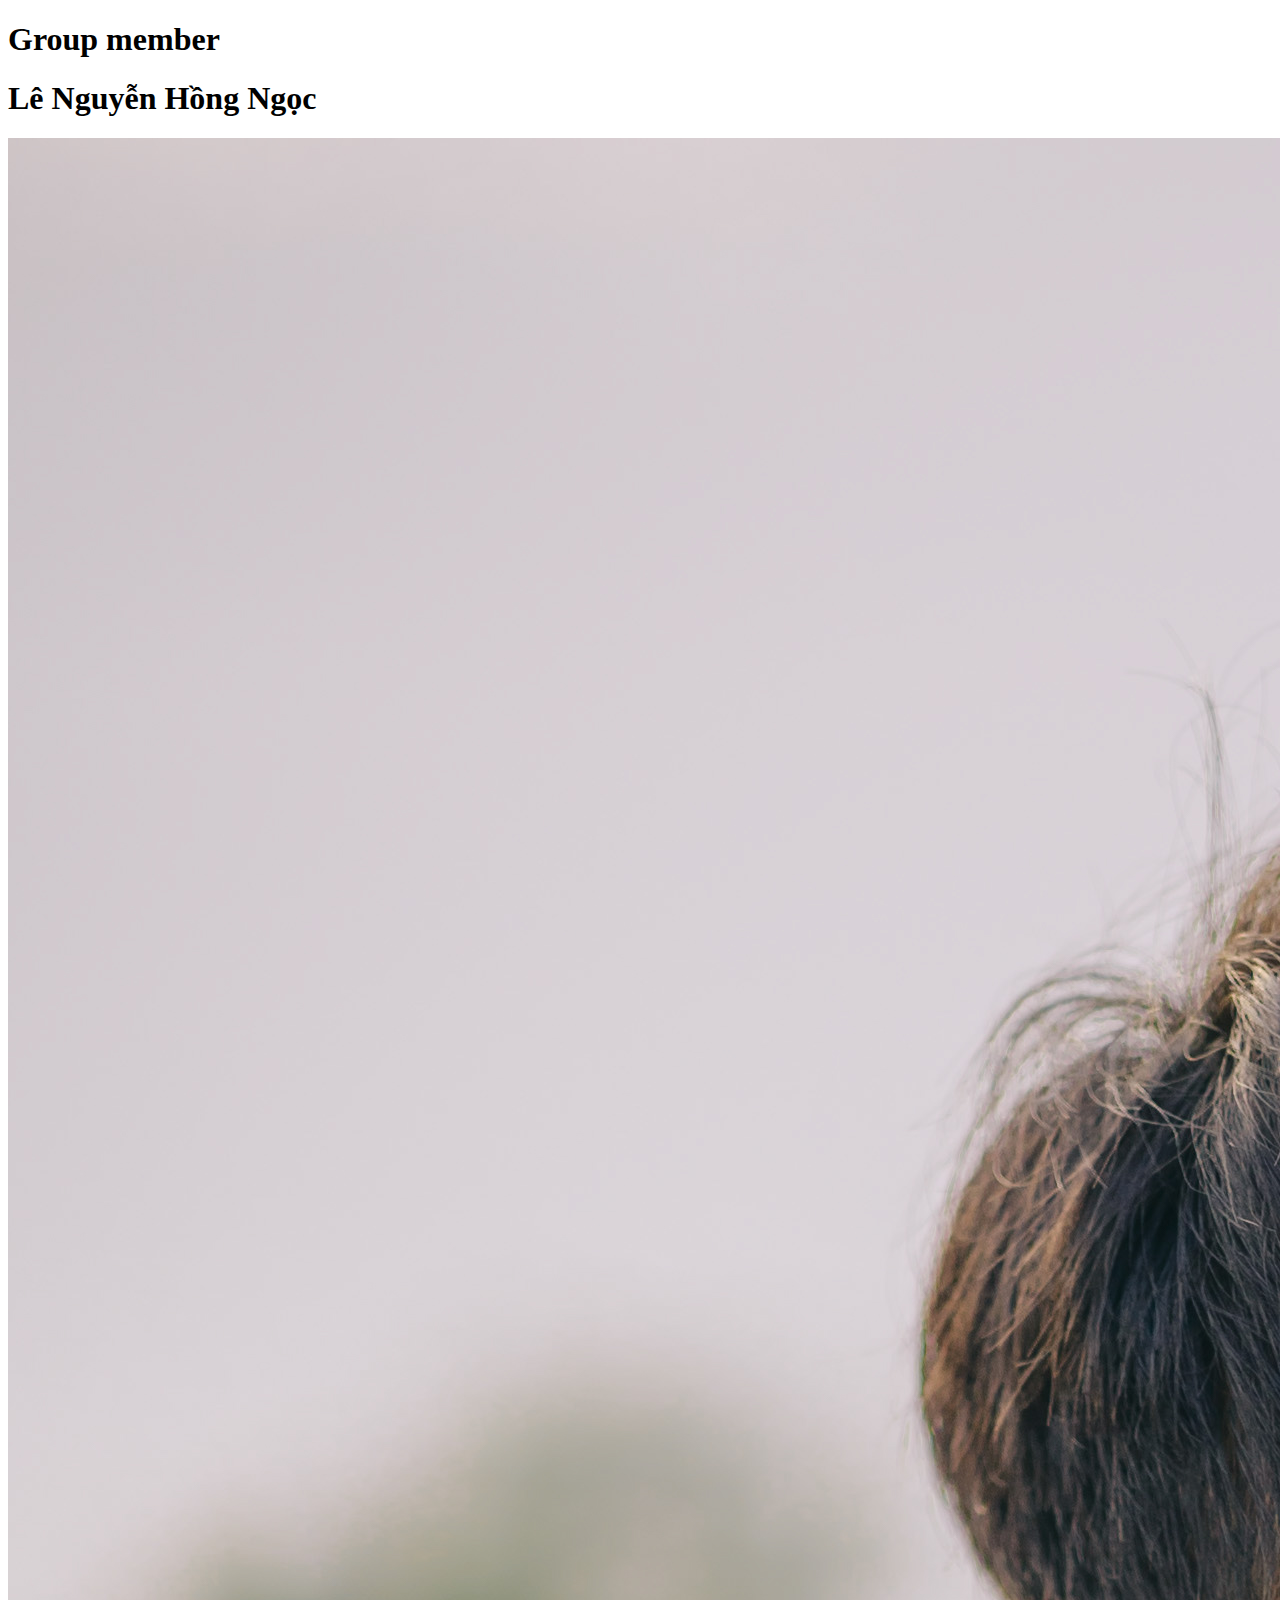
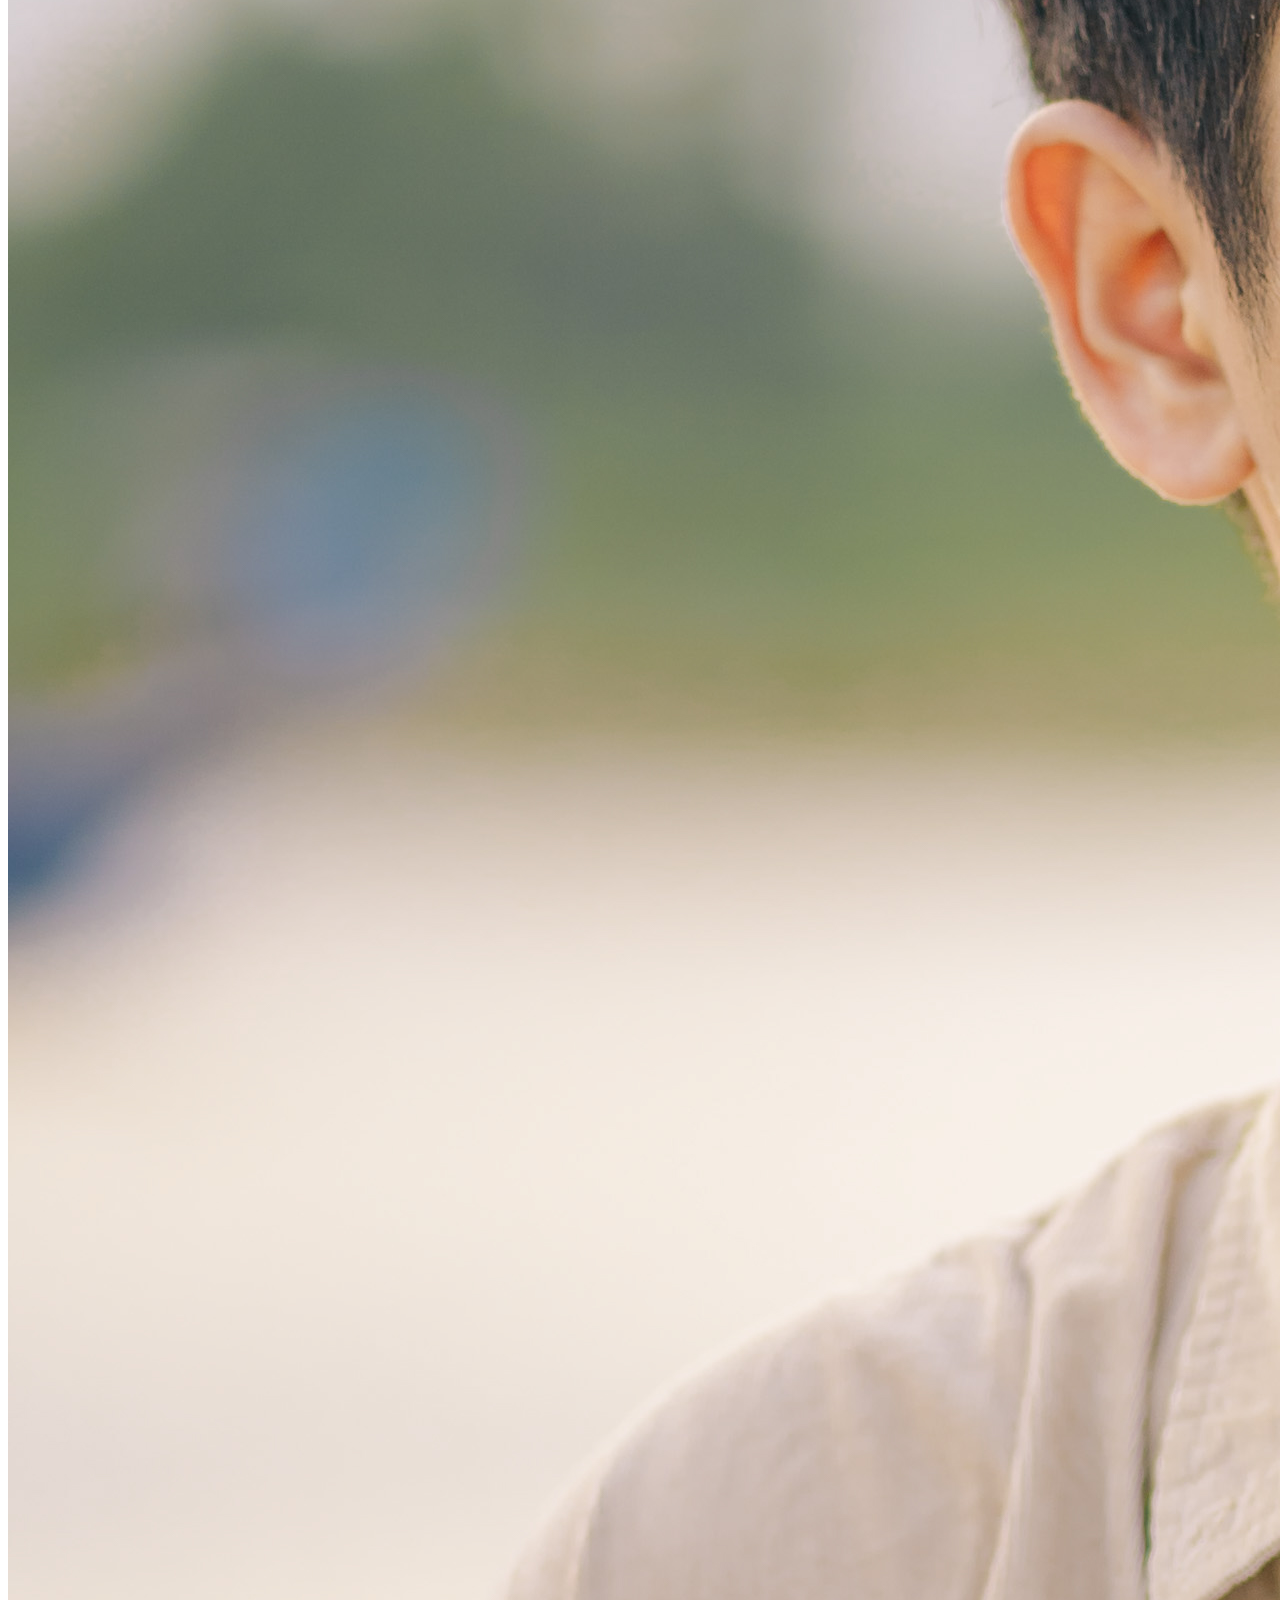
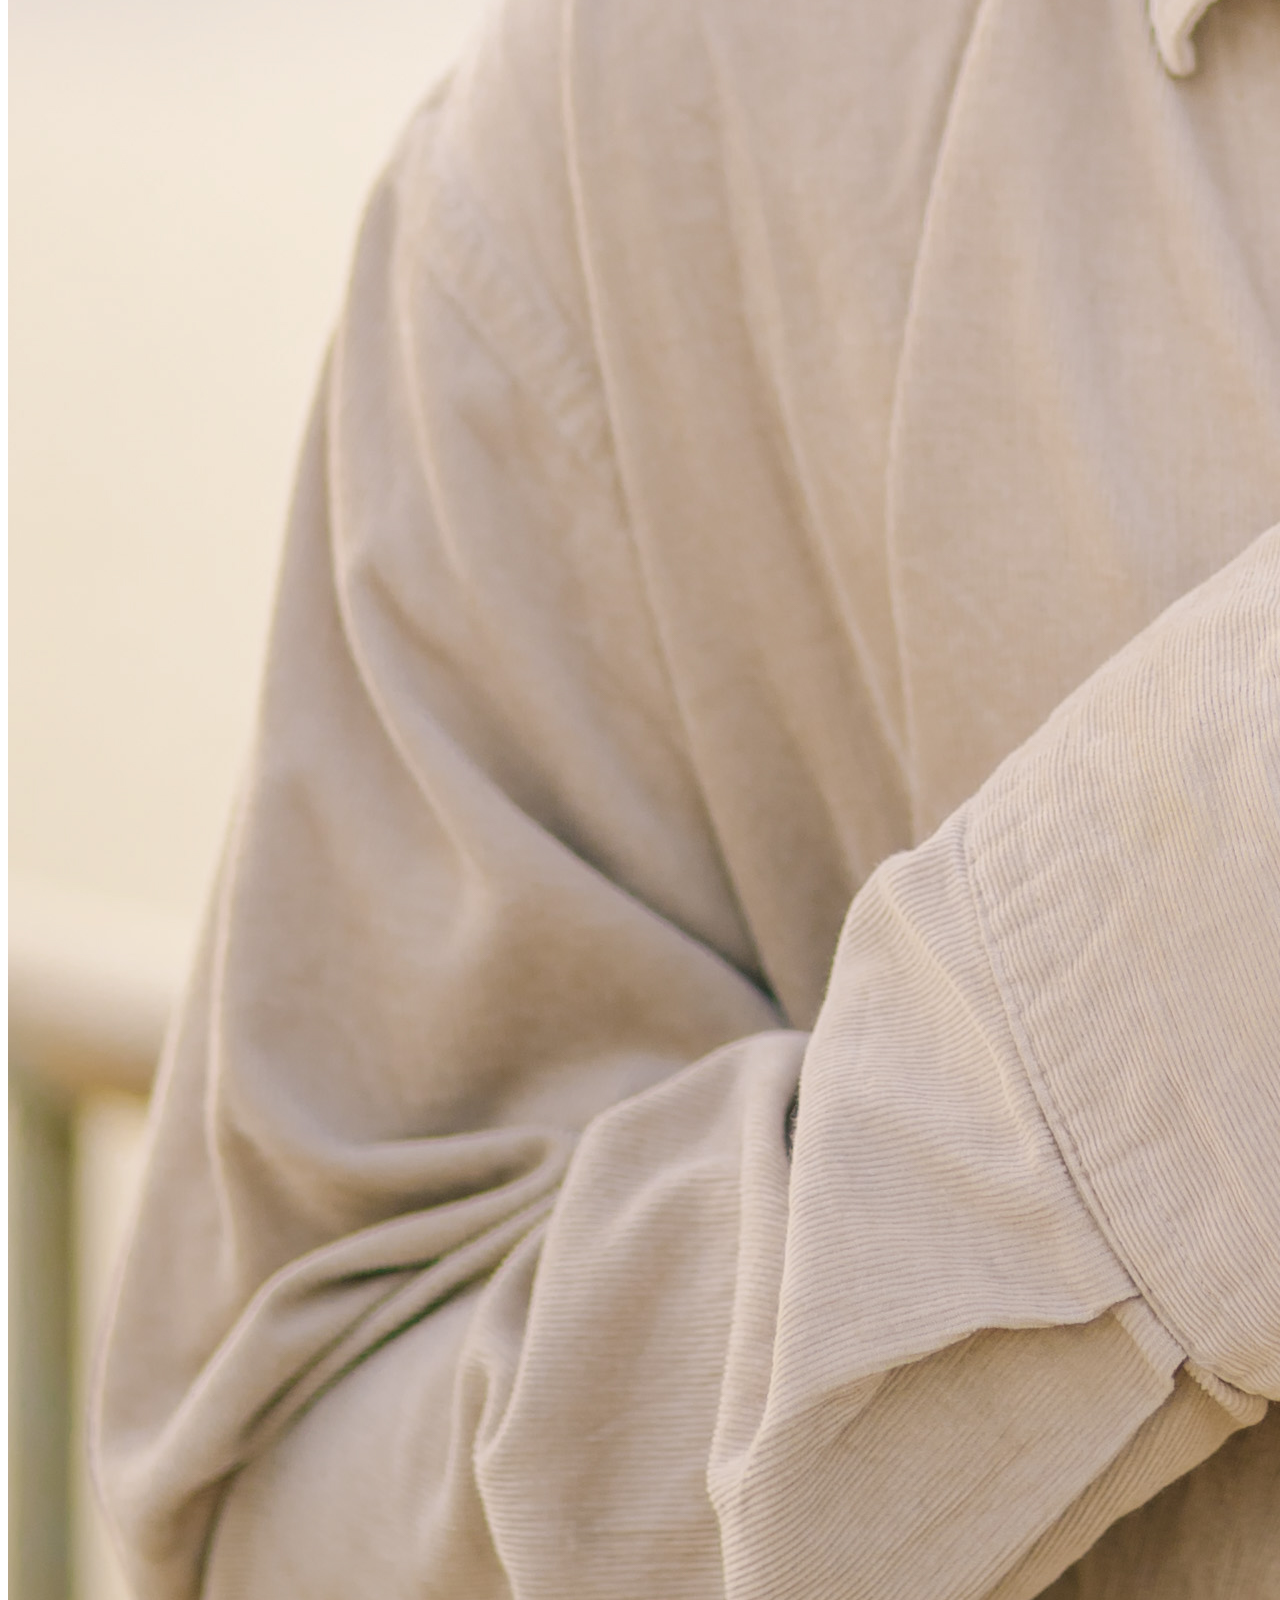
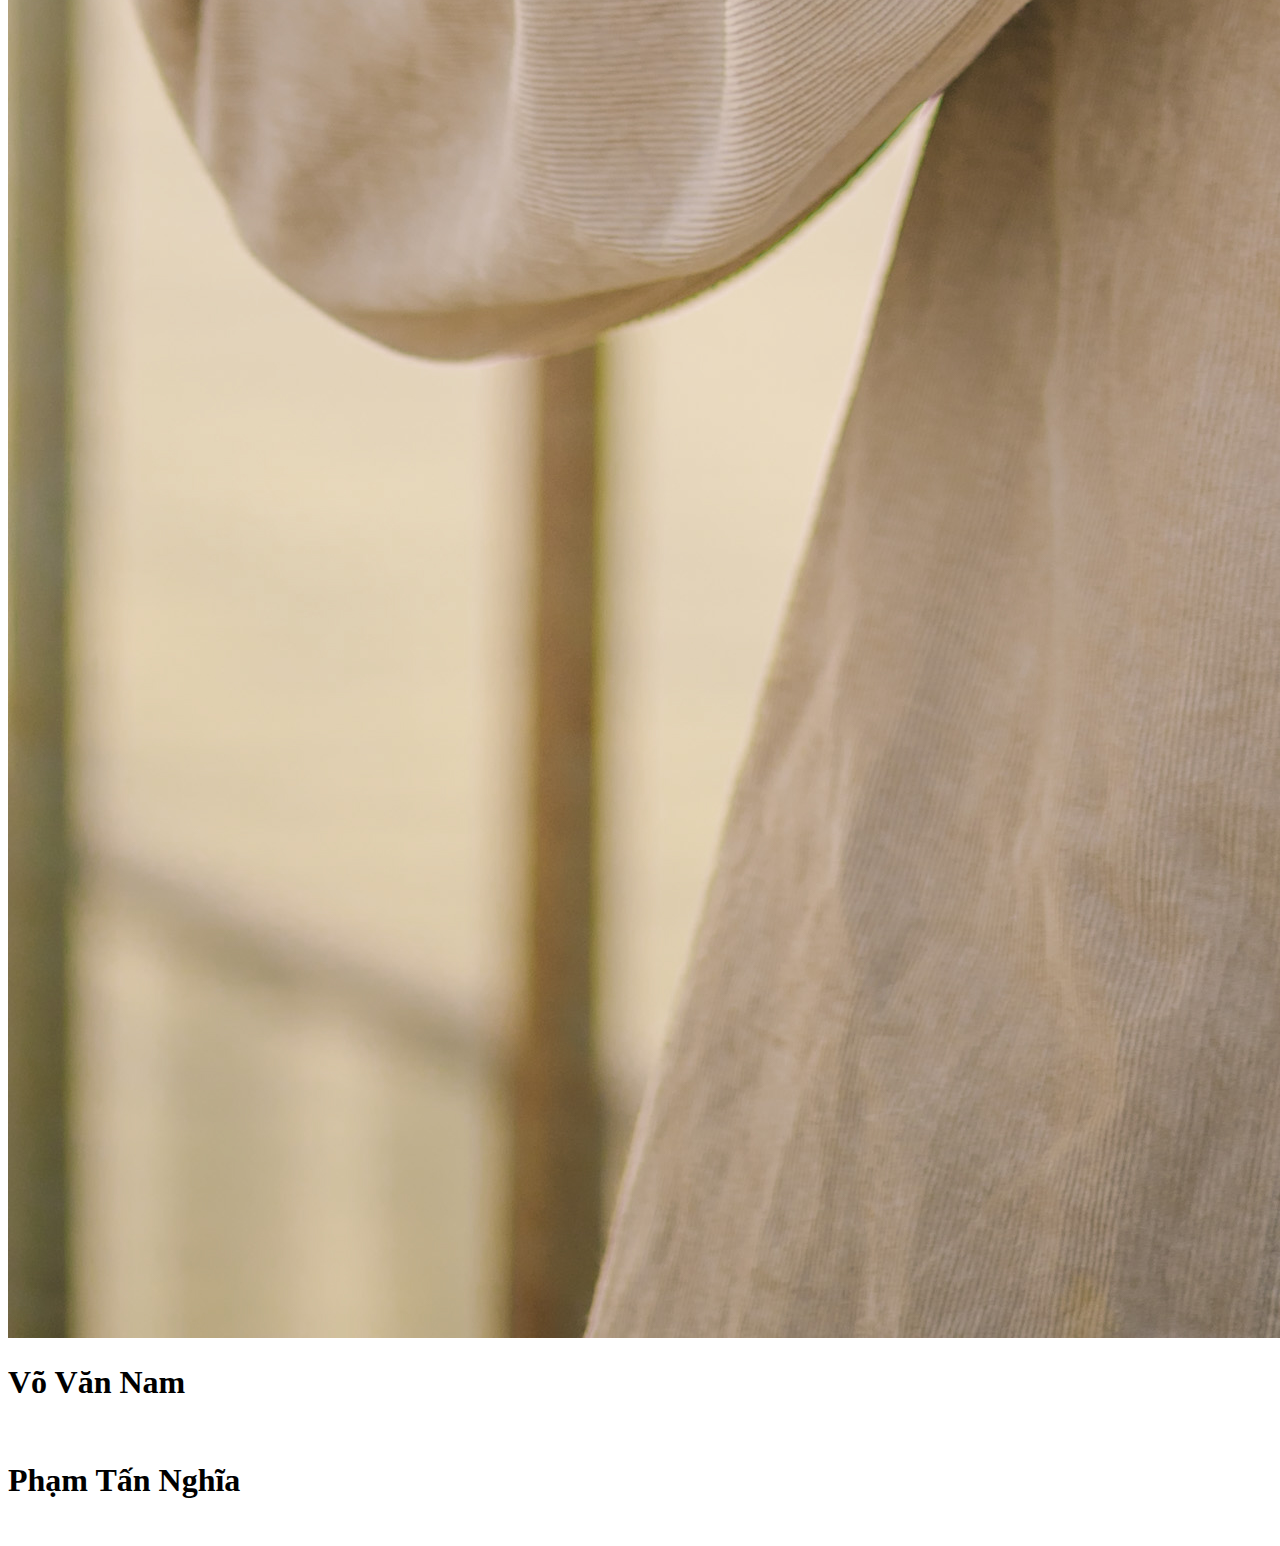
==== default.html @ 166977c8 "Change image in default page" ====
<!DOCTYPE html>
<html lang="en">
  <head>
    <meta charset="UTF-8" />
    <meta name="viewport" content="width=device-width, initial-scale=1.0" />
    <link rel="stylesheet" href="style.css" />
    <link rel="preconnect" href="https://fonts.googleapis.com" />
    <link rel="preconnect" href="https://fonts.gstatic.com" crossorigin />
    <link
      href="https://fonts.googleapis.com/css2?family=Source+Code+Pro:ital,wght@0,200..900;1,200..900&display=swap"
      rel="stylesheet"
    />
    <title>Group member</title>
  </head>
  <body>
    <div class="container">
      <h1 class="headline">Group member</h1>
      <div class="card-container">
        <div class="card">
          <h1 class="headline">Lê Nguyễn Hồng Ngọc</h1>
          <div class="content">
            <a href="./members/22120232/22120232.html"
              ><img src="./members/22120232/images/avatar.jpg" alt=""
            /></a>
          </div>
        </div>
        <div class="card">
          <h1 class="headline">Võ Văn Nam</h1>
          <div class="content">
            <a href=""
              ><img
                src="https://gratisography.com/wp-content/uploads/2024/01/gratisography-cyber-kitty-800x525.jpg"
                alt=""
            /></a>
          </div>
        </div>
        <div class="card">
          <h1 class="headline">Phạm Tấn Nghĩa</h1>
          <div class="content">
            <a href=""
              ><img
                src="https://gratisography.com/wp-content/uploads/2024/01/gratisography-cyber-kitty-800x525.jpg"
                alt=""
            /></a>
          </div>
        </div>
      </div>
    </div>
  </body>
</html>
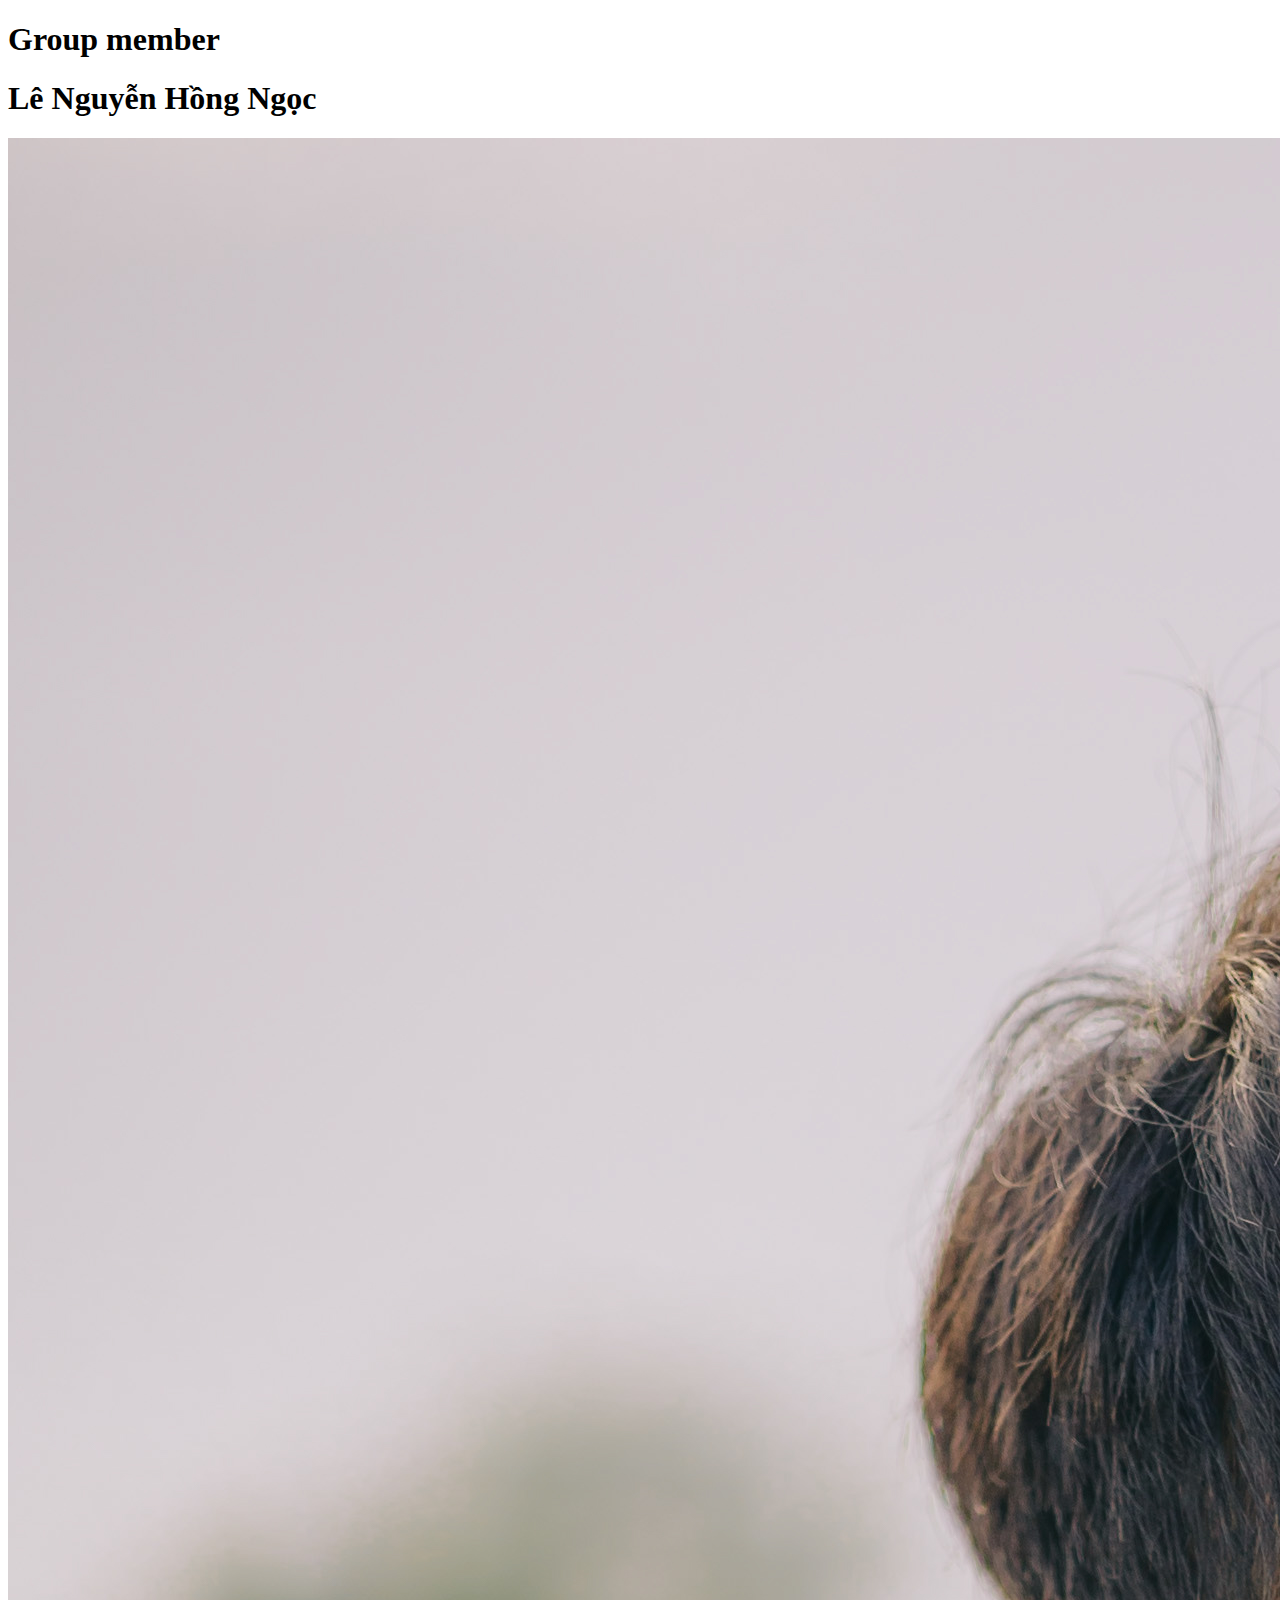
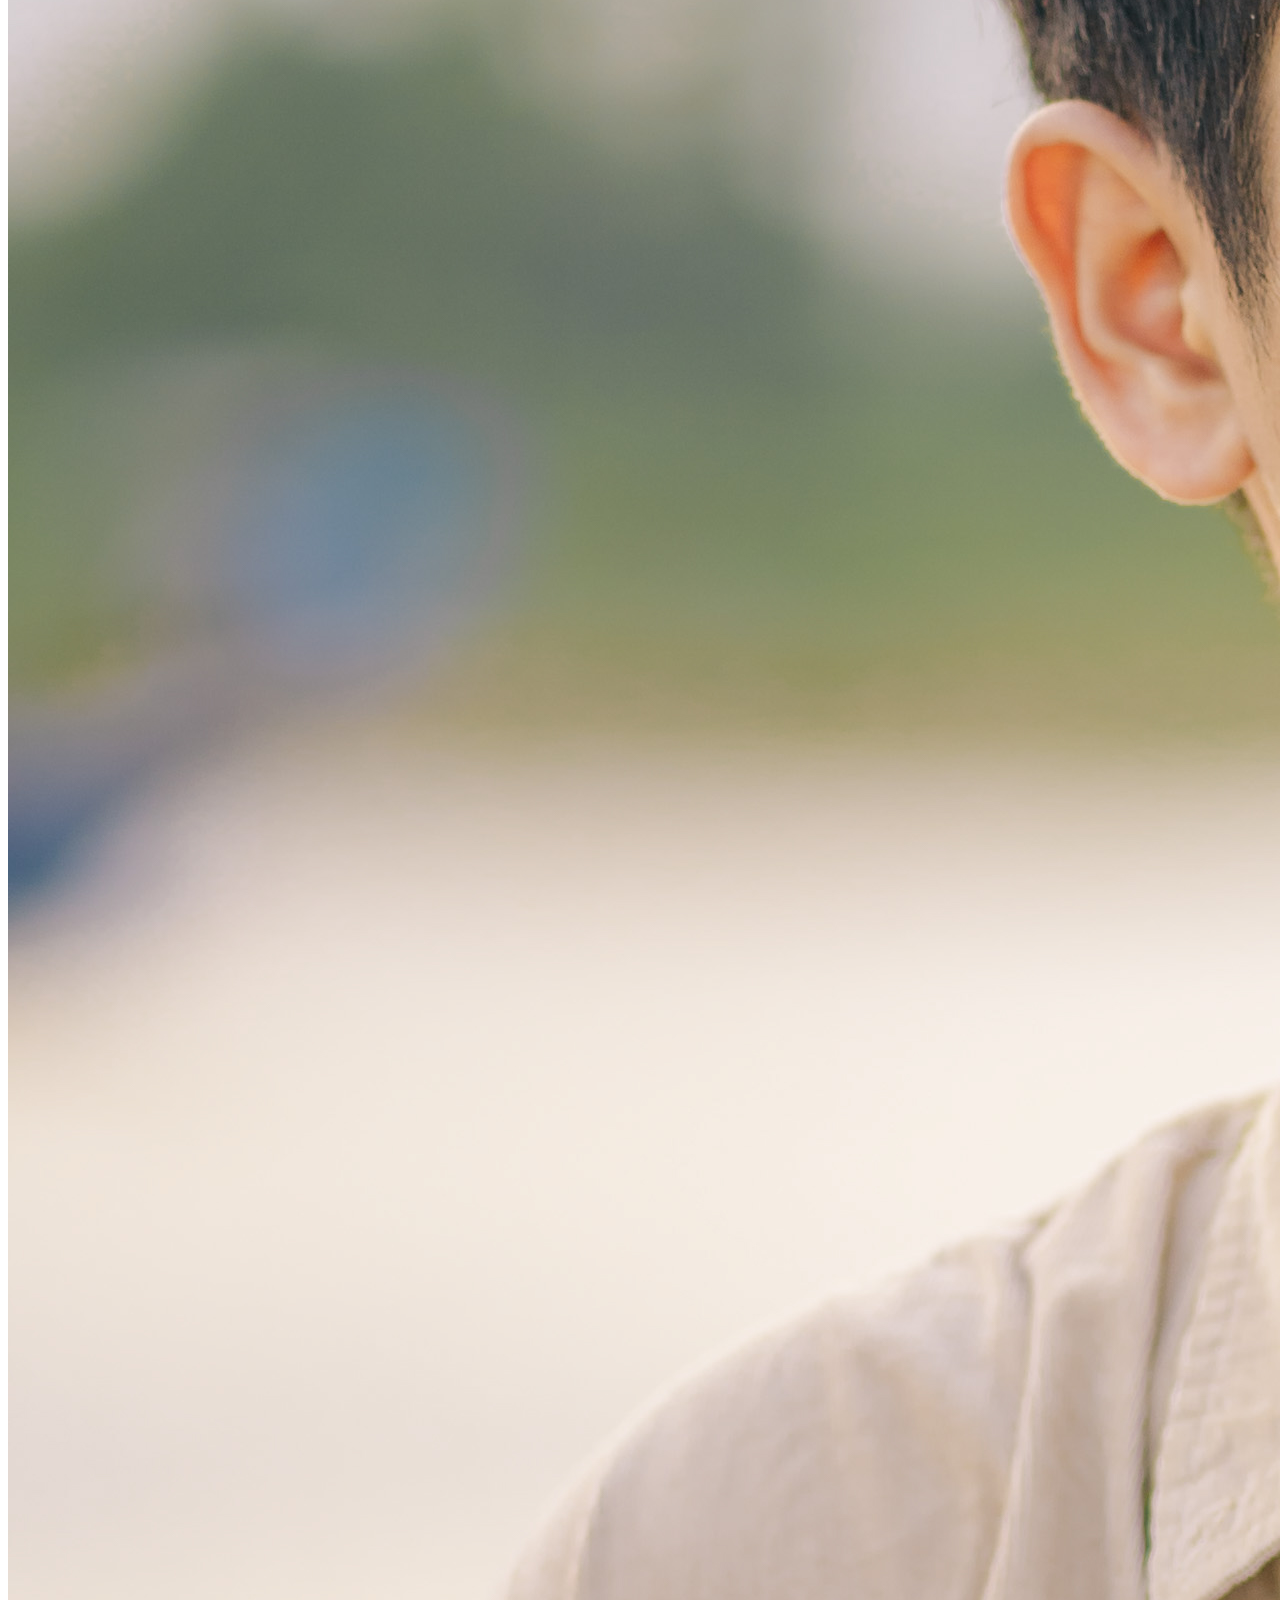
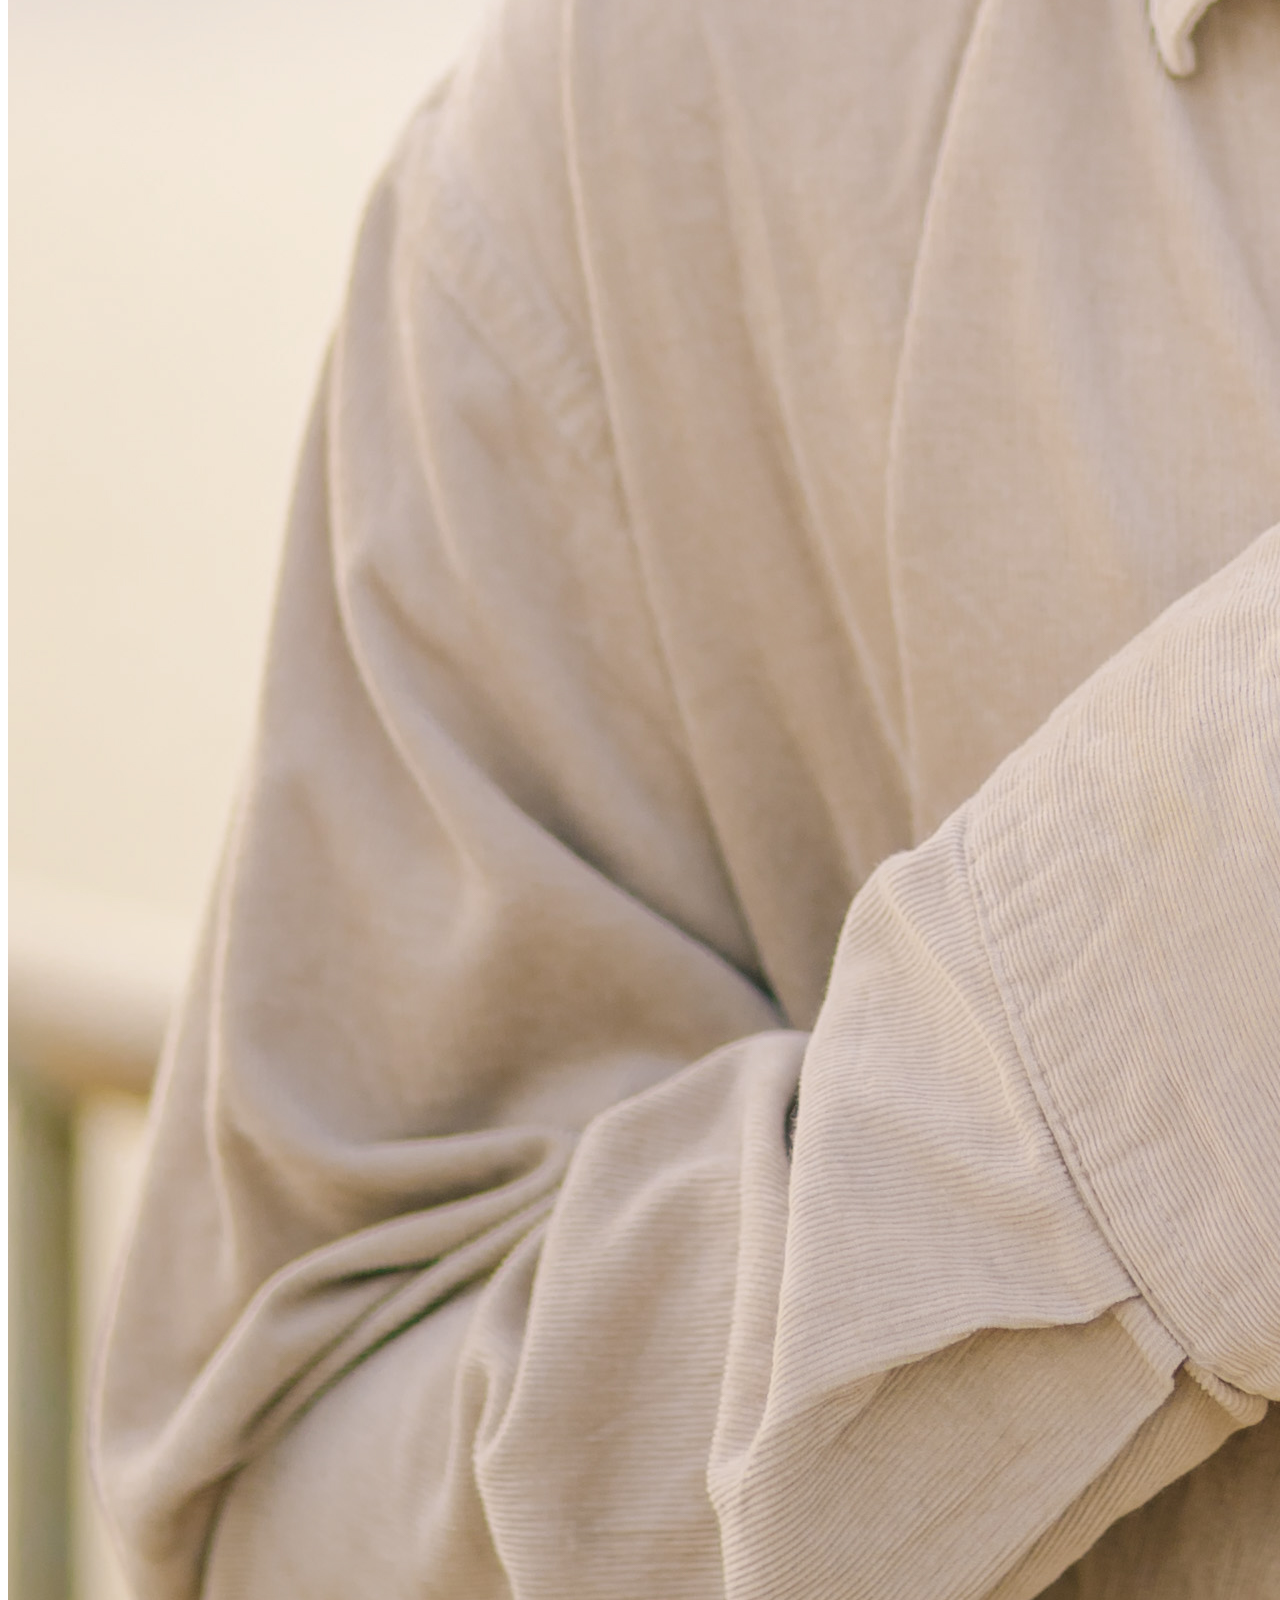
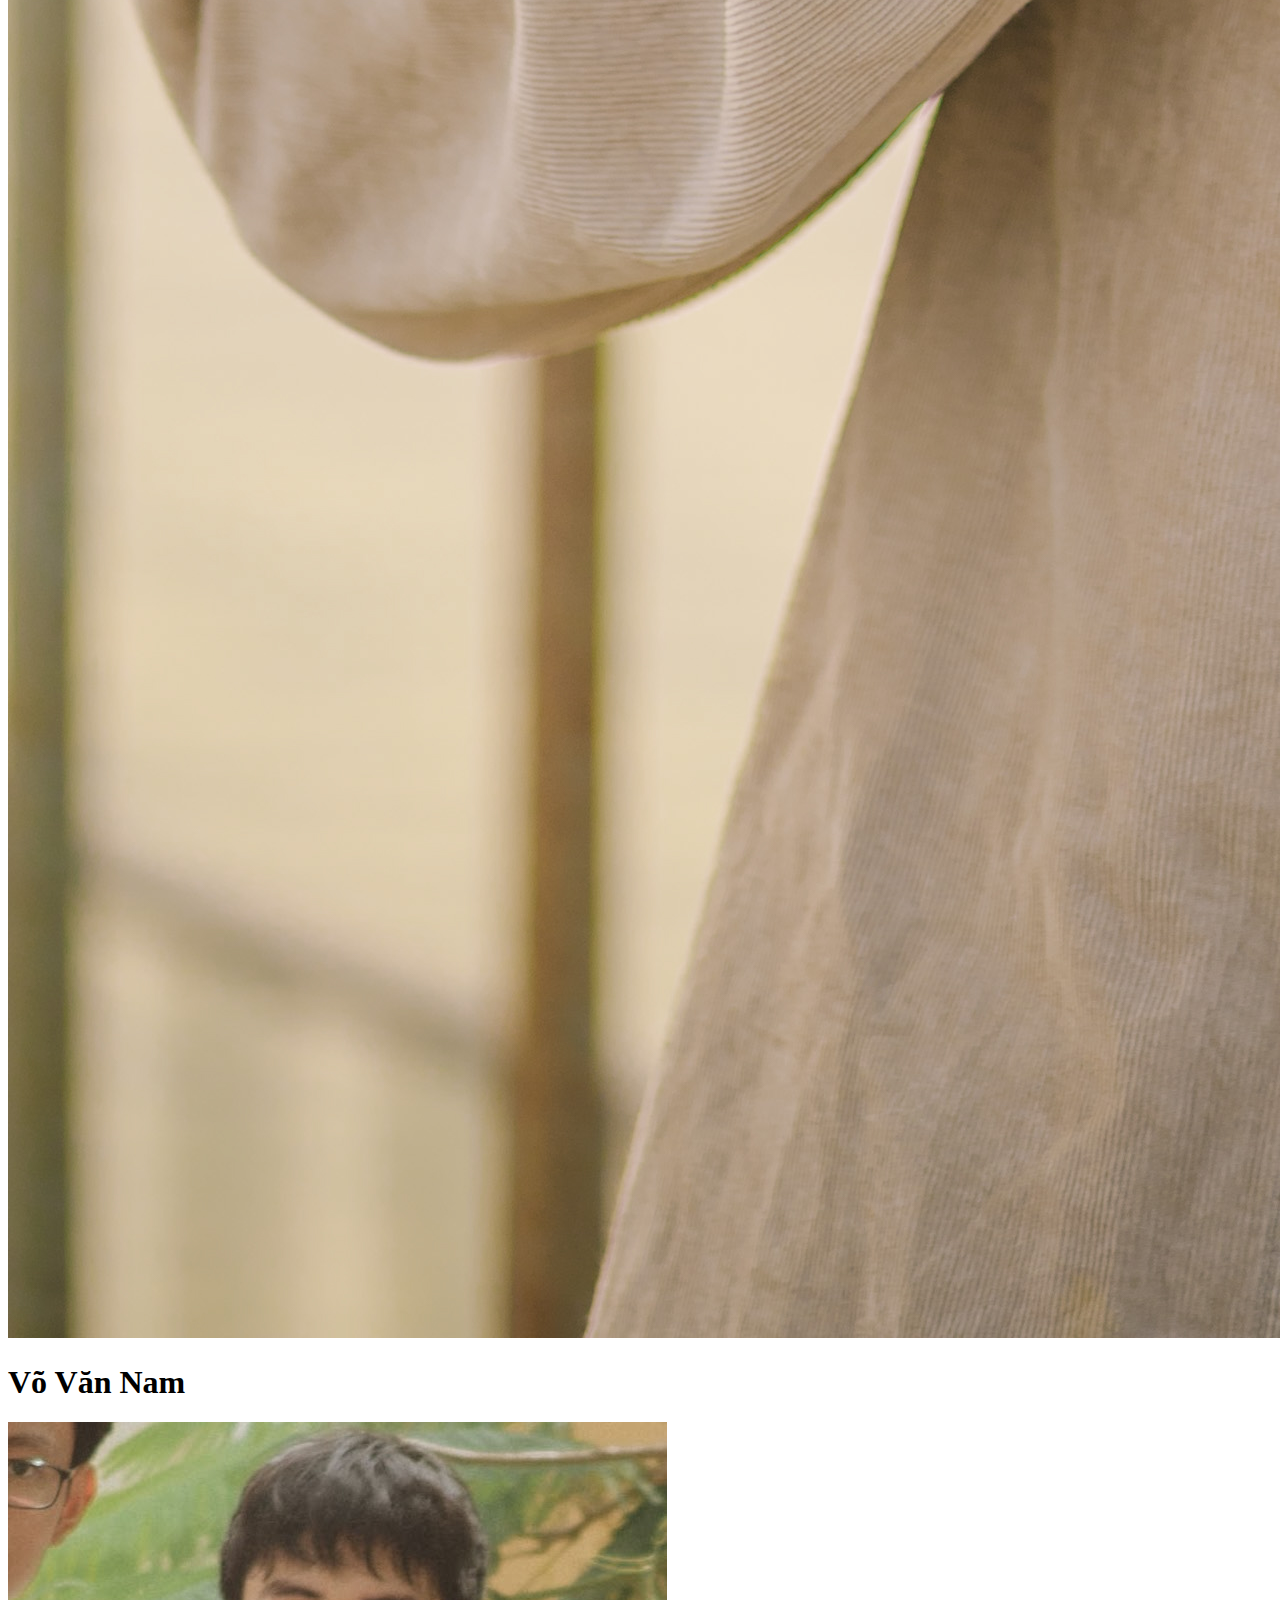
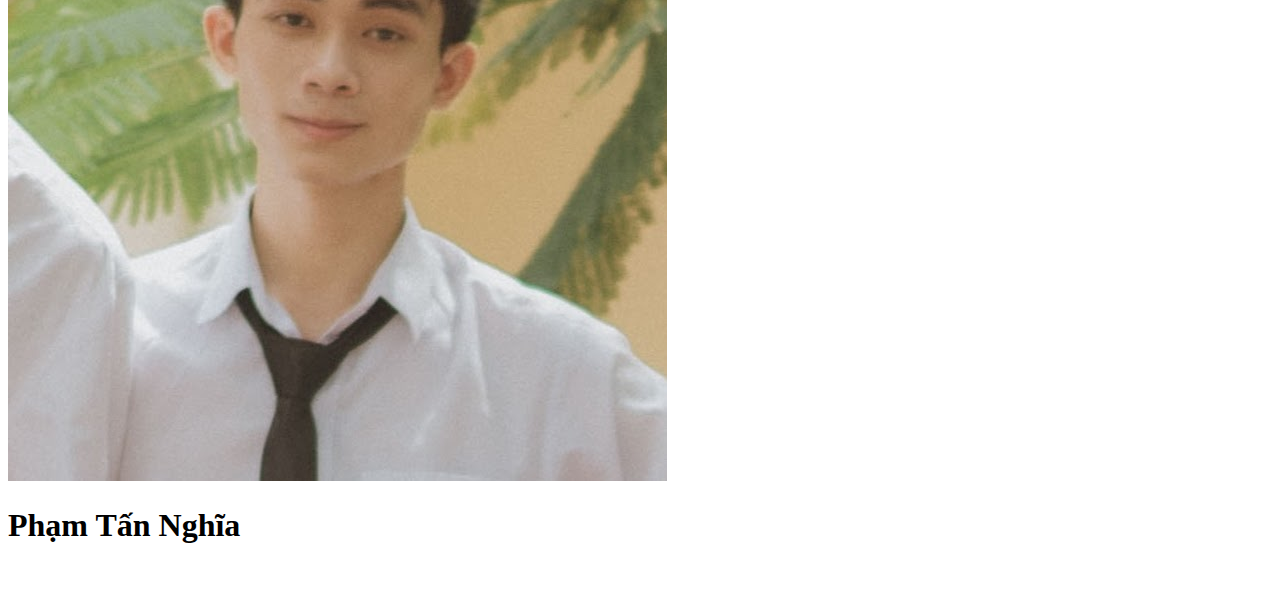
==== commit a0d0ad41: "Update Vo Van Nam member info" ====
--- a/default.html
+++ b/default.html
@@ -27,9 +27,9 @@
         <div class="card">
           <h1 class="headline">Võ Văn Nam</h1>
           <div class="content">
-            <a href=""
+            <a href="./members/22120222/22120222.html"
               ><img
-                src="https://gratisography.com/wp-content/uploads/2024/01/gratisography-cyber-kitty-800x525.jpg"
+                src="./members/22120222/images/avatar.jpg"
                 alt=""
             /></a>
           </div>
